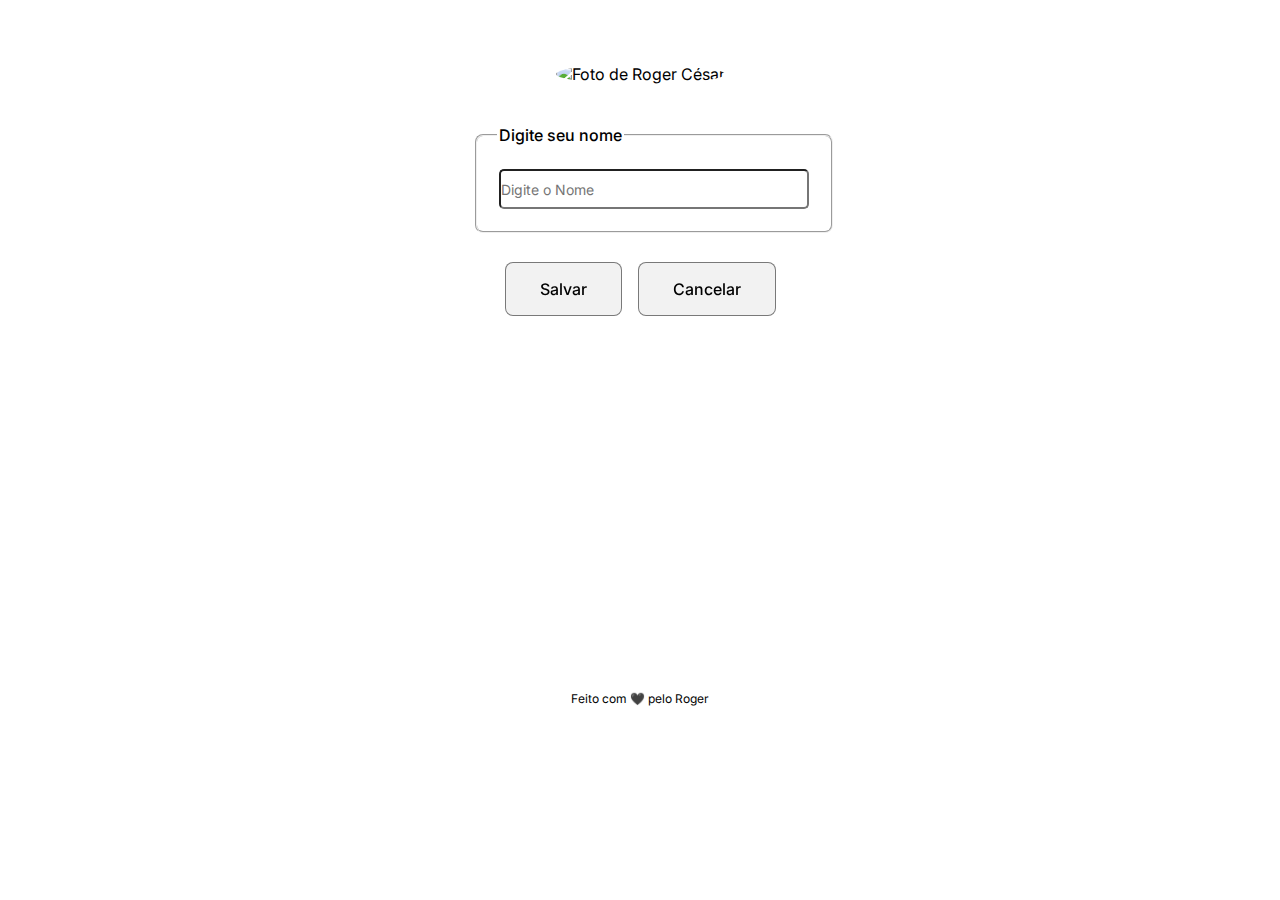
==== editprofile.html @ 900f4a46 "update js scrit and functions" ====
<!DOCTYPE html>
<html lang="pt-br" class="light">
<head>
    <link rel="preconnect" href="https://fonts.googleapis.com">
    <link rel="preconnect" href="https://fonts.gstatic.com" crossorigin>
    <link href="https://fonts.googleapis.com/css2?family=Inter:wght@400;500&display=swap" rel="stylesheet">
    <meta charset="UTF-8">
    <meta http-equiv="X-UA-Compatible" content="IE=edge">
    <meta name="viewport" content="width=device-width, initial-scale=1.0">
    <title>Perfil</title>
    <link rel="stylesheet" href="editprofile.css"/>
</head>
<body>
    <div id="container">
        <div id="profile">
            <img id="avatar" onclick="trocaImagem()" src="./assets/dark-mode.png" alt="Foto de Roger César">
            <input type='file' id="upload" accept="image/*">
            <a><p id="tagUser">@rogercsar</p></a>
        </div>
        <div id="links-text">            
            <fieldset>
                <legend>Digite seu nome</legend>
                <input type="text" id="usuario" placeholder="Digite o Nome">
            </fieldset>     
        </div>

        <ul>
            <li>
                <a id="buttonSave" href="./index.html" onclick="saveProfile()">Salvar</a>
            </li>
            <li>
                <a  href="./index.html">Cancelar</a>
            </li>
        </ul>
    </div>


    <script>
        const currentTheme = localStorage.getItem('rogerlink:theme')        

        if (currentTheme === 'dark') document.documentElement.classList.remove('light')
        if (currentTheme === 'light') document.documentElement.classList.add('light')
    </script> 
    <script src="./editprofile.js"></script>   
</body>
<footer>
    Feito com 🖤 pelo Roger
</footer>
</html>
---- editprofile.css ----
* {
    margin: 0;
    padding: 0;
    box-sizing: border-box;  
  }
  
  :root {
      --text-color: white;
      --bg-url: url(./assets/bg-desktop-dark.jpg);
      --stroke-color: rgba(255, 255, 255, 0.5);
      --surface-color:  rgba(255, 255, 255, 0.1);
      --surface-color-hover:  rgba(255, 255, 255, 0.05);
      --highlight-color: rgba(255, 255, 255, 0.2);
      --switch-bg-url: url(./assets/Sun.png);
  }
  
  .light {
      --text-color: black;
      --bg-url: url(./assets/bg-desktop-light.jpg);
      --stroke-color: rgba(0, 0, 0, 0.5);
      --surface-color:  rgba(0, 0, 0, 0.05);
      --surface-color-hover:  rgba(0, 0, 0, 0.02);
      --highlight-color: rgba(0, 0, 0, 0.1);
      --switch-bg-url: url(./assets/moon-stars.png);
  }
  
  body {
      background: var(--bg-url) no-repeat top center/cover;
  }
  
  body * {
      font-family: 'Inter', sans-serif;
      color: var(--text-color);
  }
  
  #container {
      width: 360px;
      height: 627px;
      margin: 40px auto 0px;
  }


  /*Profile*/

#profile input {
    display: none;
    border-radius: 50%;    
}

#profile {
    text-align: center;
    padding: 22px;
}

#profile img {
    width: 120px;
    height: 120px;  
    border: 2px solid white;
    border-radius: 50%; 
    cursor: pointer;
    transition: all .3s;
}


/*Inputs*/
#links-text fieldset {
    margin-top: 30px;
    flex-direction: row;
    display: block;
    justify-content: center;
    align-items: center;
    padding: 20px;
    margin: 15px;
    border-radius: 8px;
}

#links-text fieldset legend {
    font-weight: 500;
    padding: 2px;
}

#links-text fieldset input {
    width: 310px;
    height: 40px;
    color: black;
    font-weight: 400;
    font-size: 14px;
    border-radius: 5px;
    margin: 2px;
}



  /*Links*/

ul {
    list-style: none;
    display: flex;
    align-items: center;
    justify-content: center;
    flex-direction: row;
    gap: 16px;
    padding: 14px 0;
}

ul li a{
    text-decoration: none;
    display: flex;
    align-items: center;
    justify-content: center;
    padding: 16px 34px;
    background: var(--surface-color);
    border: 1px solid var(--stroke-color);
    border-radius: 8px;
    backdrop-filter: blur(4px);
    -webkit-backdrop-filter: blur(4px);
    font-weight: 500;
    transition: all 0.3s;
}

ul li a:hover {
    background: var(--surface-color-hover);
    border: 1.5px solid var(--text-color);
}


/*Footer*/

footer {
    display: block;
    padding: 24px 0;
    text-align: center;
    font-size: 12px;
}
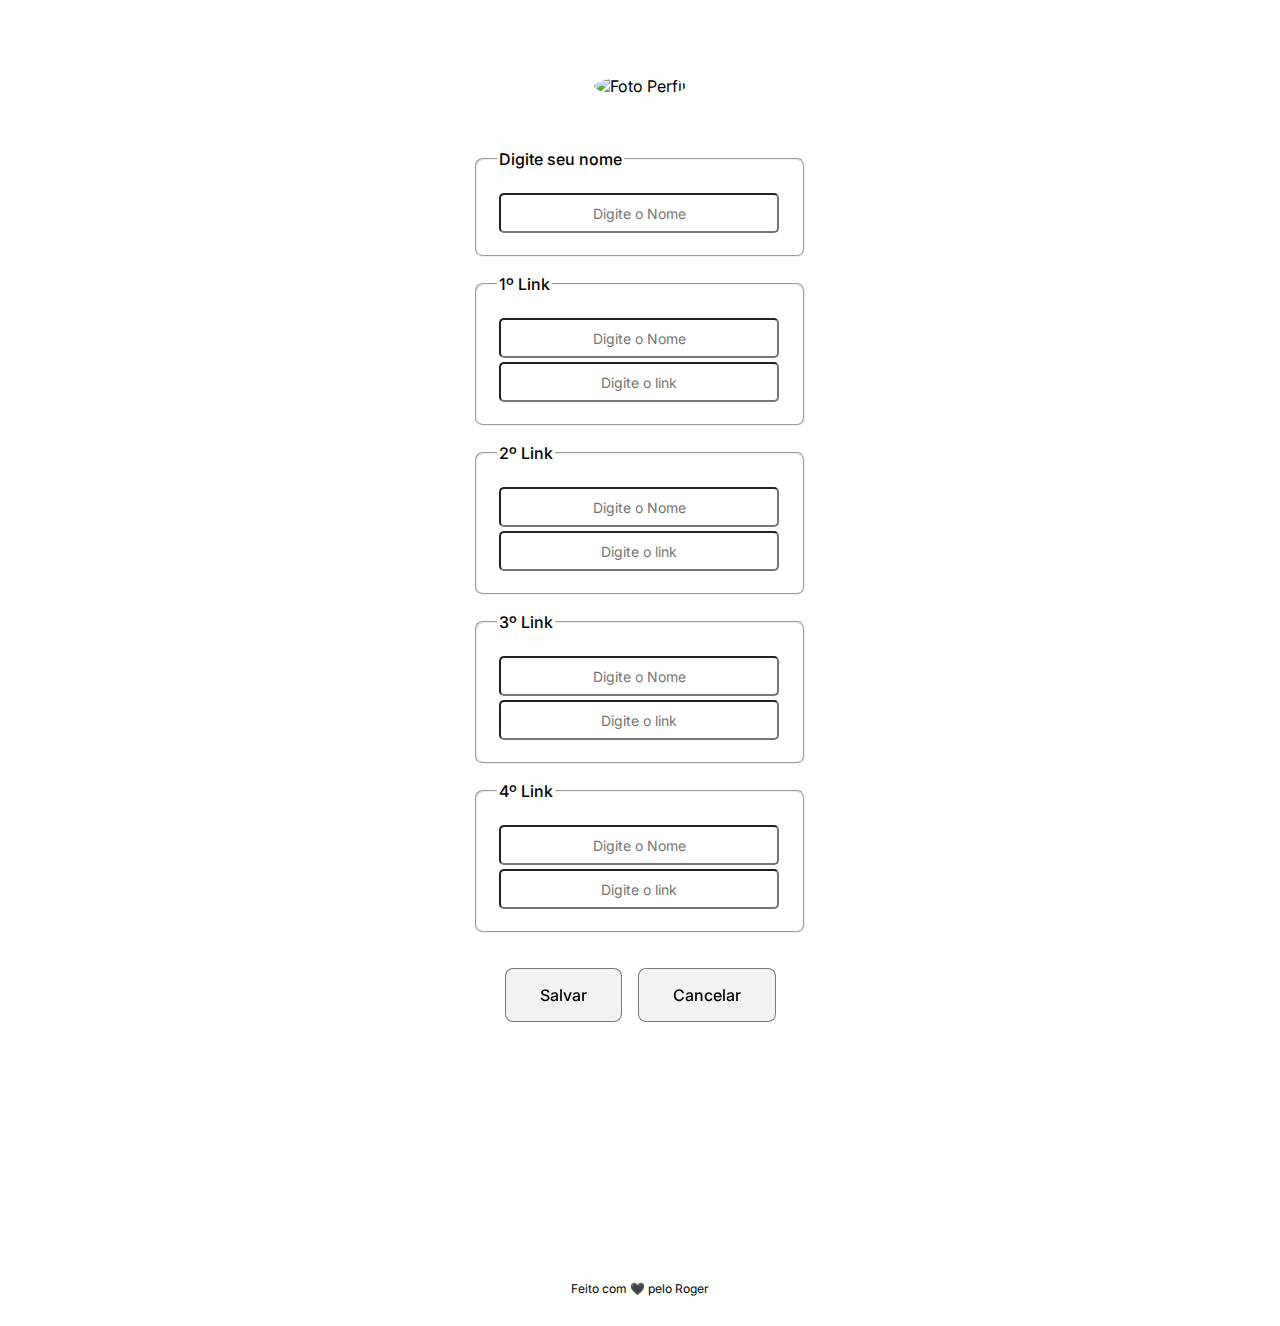
==== commit c77a8be0: "html, css and js update" ====
--- a/editprofile.html
+++ b/editprofile.html
@@ -13,7 +13,7 @@
 <body>
     <div id="container">
         <div id="profile">
-            <img id="avatar" onclick="trocaImagem()" src="./assets/dark-mode.png" alt="Foto de Roger César">
+            <img id="avatar" onclick="trocaImagem()" src="./assets/perfil3.png" alt="Foto Perfil">
             <input type='file' id="upload" accept="image/*">
             <a><p id="tagUser">@rogercsar</p></a>
         </div>
@@ -21,15 +21,35 @@
             <fieldset>
                 <legend>Digite seu nome</legend>
                 <input type="text" id="usuario" placeholder="Digite o Nome">
+            </fieldset>                
+            <fieldset>
+                <legend>1º Link</legend>
+                <input type="text" id="nameTask1" placeholder="Digite o Nome">
+                <input type="text" id="linkTask1" placeholder="Digite o link">
             </fieldset>     
-        </div>
+            <fieldset>
+                <legend>2º Link</legend>
+                <input type="text" id="nameTask2" placeholder="Digite o Nome">
+                <input type="text" id="linkTask2" placeholder="Digite o link">
+            </fieldset>       
+            <fieldset>
+                <legend>3º Link</legend>
+                <input type="text" id="nameTask3" placeholder="Digite o Nome">
+                <input type="text" id="linkTask3" placeholder="Digite o link">
+            </fieldset>       
+            <fieldset>
+                <legend>4º Link</legend>
+                <input type="text" id="nameTask4" placeholder="Digite o Nome">
+                <input type="text" id="linkTask4" placeholder="Digite o link">
+            </fieldset>         
+        </div>    
 
         <ul>
             <li>
                 <a id="buttonSave" href="./index.html" onclick="saveProfile()">Salvar</a>
             </li>
             <li>
-                <a  href="./index.html">Cancelar</a>
+                <a href="./index.html">Cancelar</a>
             </li>
         </ul>
     </div>
--- a/editprofile.css
+++ b/editprofile.css
@@ -1,6 +1,6 @@
 * {
     margin: 0;
-    padding: 0;
+    padding: 3px 0;
     box-sizing: border-box;  
   }
   
@@ -35,7 +35,7 @@
   
   #container {
       width: 360px;
-      height: 627px;
+      height: 1211px;
       margin: 40px auto 0px;
   }
 
@@ -53,8 +53,8 @@
 }
 
 #profile img {
-    width: 120px;
-    height: 120px;  
+    width: 160px;
+    height: 160px;  
     border: 2px solid white;
     border-radius: 50%; 
     cursor: pointer;
@@ -80,13 +80,14 @@
 }
 
 #links-text fieldset input {
-    width: 310px;
+    width: 280px;
     height: 40px;
     color: black;
     font-weight: 400;
     font-size: 14px;
     border-radius: 5px;
     margin: 2px;
+    text-align: center;
 }
 
 
